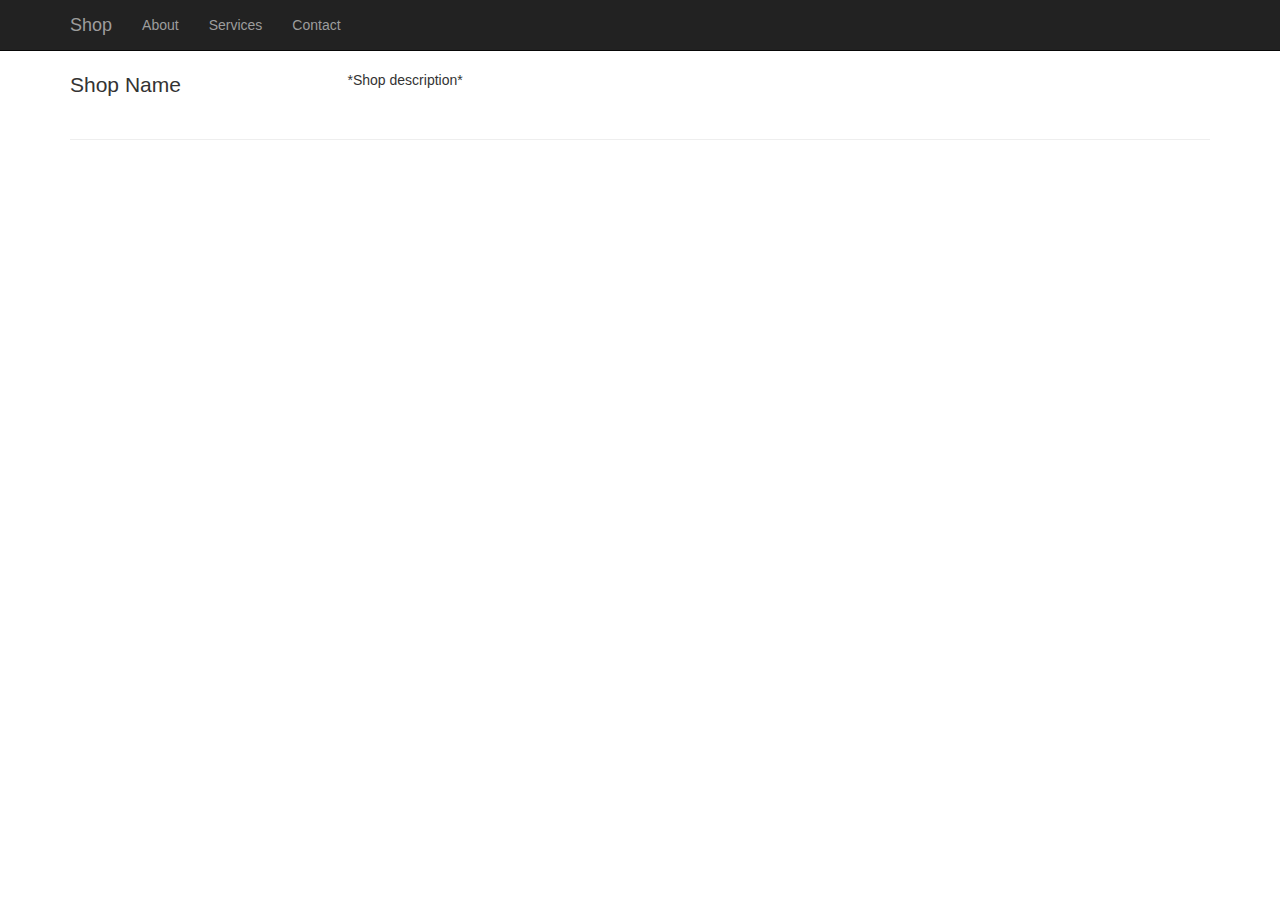
==== html/about.html @ 79deea8e "Add files via upload" ====
<!DOCTYPE html>
<html>

<head>
    <meta charset="utf-8">

    <title>Shop</title>
    <link href="../css/bootstrap.min.css" rel="stylesheet">
	<link href="../css/style.css" rel="stylesheet">

</head>

<body>
    <nav class="navbar navbar-inverse navbar-fixed-top" role="navigation">
        <div class="container">
            <div class="navbar-header">
                <a class="navbar-brand" href="../index.html">Shop</a>
            </div>
            <div class="collapse navbar-collapse" id="bs-example-navbar-collapse-1">
                <ul class="nav navbar-nav">
					<li>
                        <a href="#">About</a>
                    </li>
                    <li>
                        <a href="services.html">Services</a>
                    </li>
                    <li>
                        <a href="contacts.html">Contact</a>
                    </li>
                </ul>
            </div>
        </div>
    </nav>

    <div class="container">
		        <div class="row">

            <div class="col-md-3">
                <p class="lead">Shop Name</p>
            </div>

            <div class="col-md-9">        

                <div class="row">

                    <p>*Shop description*</p>

                </div>

            </div>

        </div>
	</div>

    <div class="container">

        <hr>

        <!-- Footer -->
        <footer>
            <div class="row">
                <div class="col-lg-12">
                    <p></p>
                </div>
            </div>
        </footer>

    </div>
    <!-- /.container -->

</body>

</html>
---- css/style.css ----
body {
    padding-top: 70px; /* Required padding for .navbar-fixed-top. Remove if using .navbar-static-top. Change if height of navigation changes. */
}

.count-input {
	width:10%;
	display: inline;
}



.add-to-basket-block {
	margin-top: 7px;
}


.modal-image {
	width: 100%;
}

.slide-image {
    width: 100%;
}

.carousel-holder {
    margin-bottom: 30px;
}

.carousel-control,
.item {
    border-radius: 4px;
}

.caption {
    height: 130px;
    overflow: hidden;
}

.caption h4 {
    white-space: nowrap;
}

.thumbnail img {
    width: 100%;
}

.ratings {
    padding-right: 10px;
    padding-left: 10px;
    color: #d17581;
}

.thumbnail {
    padding: 0;
}

.thumbnail .caption-full {
    padding: 9px;
    color: #333;
}
.amount{
    display: inline;
}
.product{
    display: inline;
}
.remove-from-cart{
    display: inline;
}
footer {
    margin: 50px 0;
}
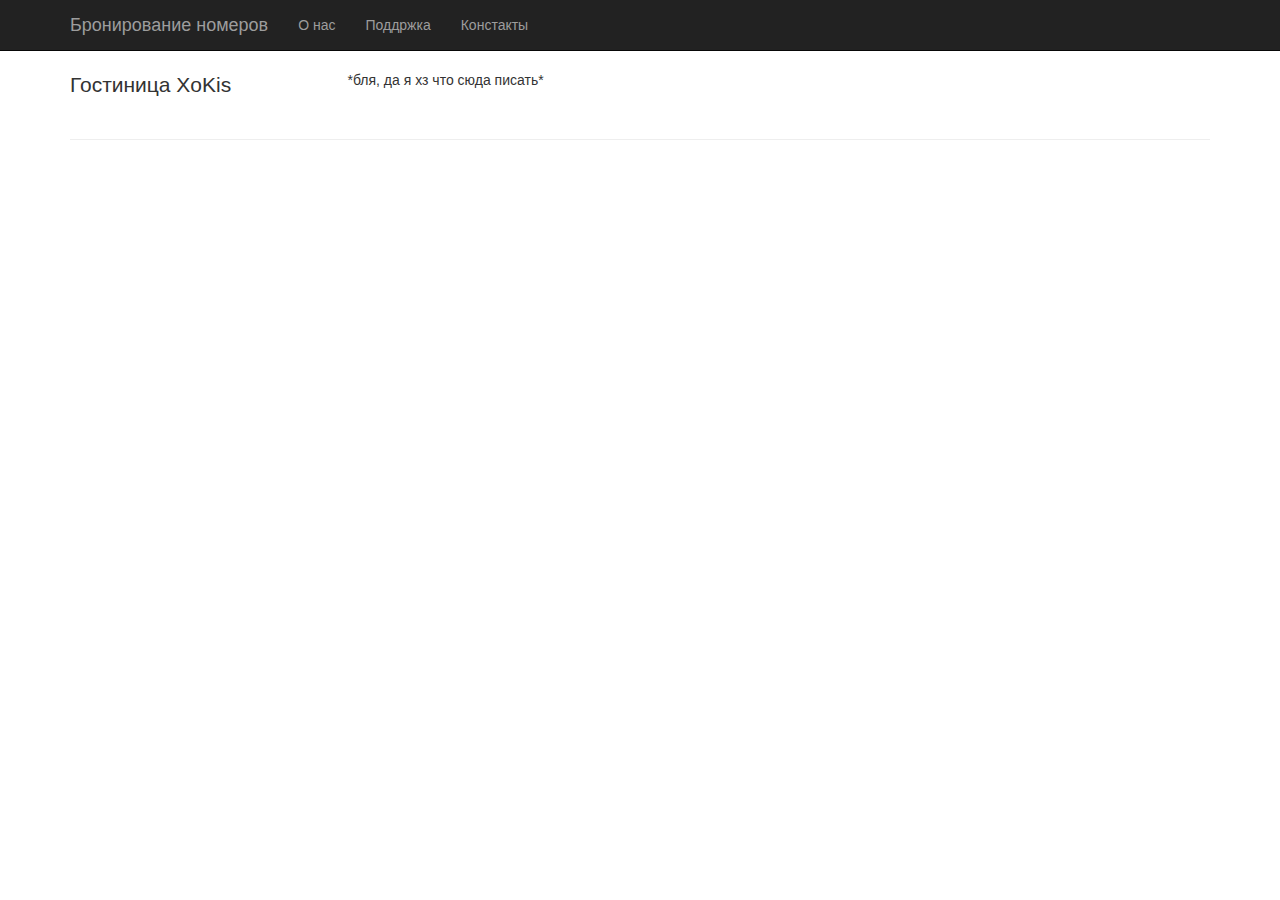
==== commit 30337079: "Update about.html" ====
--- a/html/about.html
+++ b/html/about.html
@@ -4,7 +4,7 @@
 <head>
     <meta charset="utf-8">
 
-    <title>Shop</title>
+    <title>XoKis</title>
     <link href="../css/bootstrap.min.css" rel="stylesheet">
 	<link href="../css/style.css" rel="stylesheet">
 
@@ -14,18 +14,18 @@
     <nav class="navbar navbar-inverse navbar-fixed-top" role="navigation">
         <div class="container">
             <div class="navbar-header">
-                <a class="navbar-brand" href="../index.html">Shop</a>
+                <a class="navbar-brand" href="../index.html">Бронирование номеров</a>
             </div>
             <div class="collapse navbar-collapse" id="bs-example-navbar-collapse-1">
                 <ul class="nav navbar-nav">
 					<li>
-                        <a href="#">About</a>
+                        <a href="#">О нас</a>
                     </li>
                     <li>
-                        <a href="services.html">Services</a>
+                        <a href="services.html">Поддржка</a>
                     </li>
                     <li>
-                        <a href="contacts.html">Contact</a>
+                        <a href="contacts.html">Констакты</a>
                     </li>
                 </ul>
             </div>
@@ -36,14 +36,14 @@
 		        <div class="row">
 
             <div class="col-md-3">
-                <p class="lead">Shop Name</p>
+                <p class="lead">Гостиница XoKis</p>
             </div>
 
             <div class="col-md-9">        
 
                 <div class="row">
 
-                    <p>*Shop description*</p>
+                    <p>*бля, да я хз  что сюда писать*</p>
 
                 </div>
 
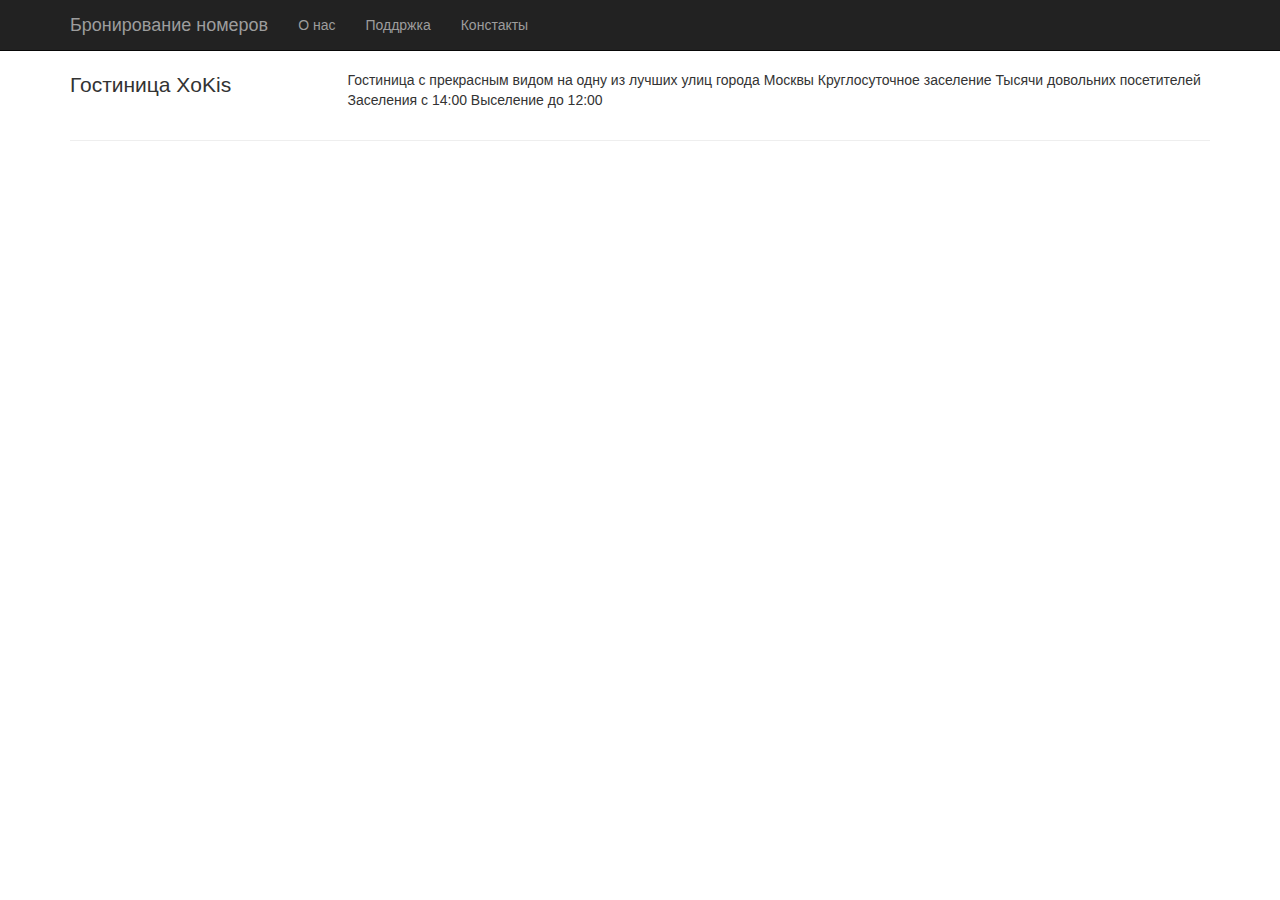
==== commit 832e735c: "Update about.html" ====
--- a/html/about.html
+++ b/html/about.html
@@ -43,7 +43,12 @@
 
                 <div class="row">
 
-                    <p>*бля, да я хз  что сюда писать*</p>
+                    <p>Гостиница с прекрасным видом на одну из лучших улиц города Москвы
+		    	Круглосуточное заселение
+			Тысячи довольних посетителей
+			Заселения с 14:00
+			Выселение до 12:00
+		    	</p>
 
                 </div>
 
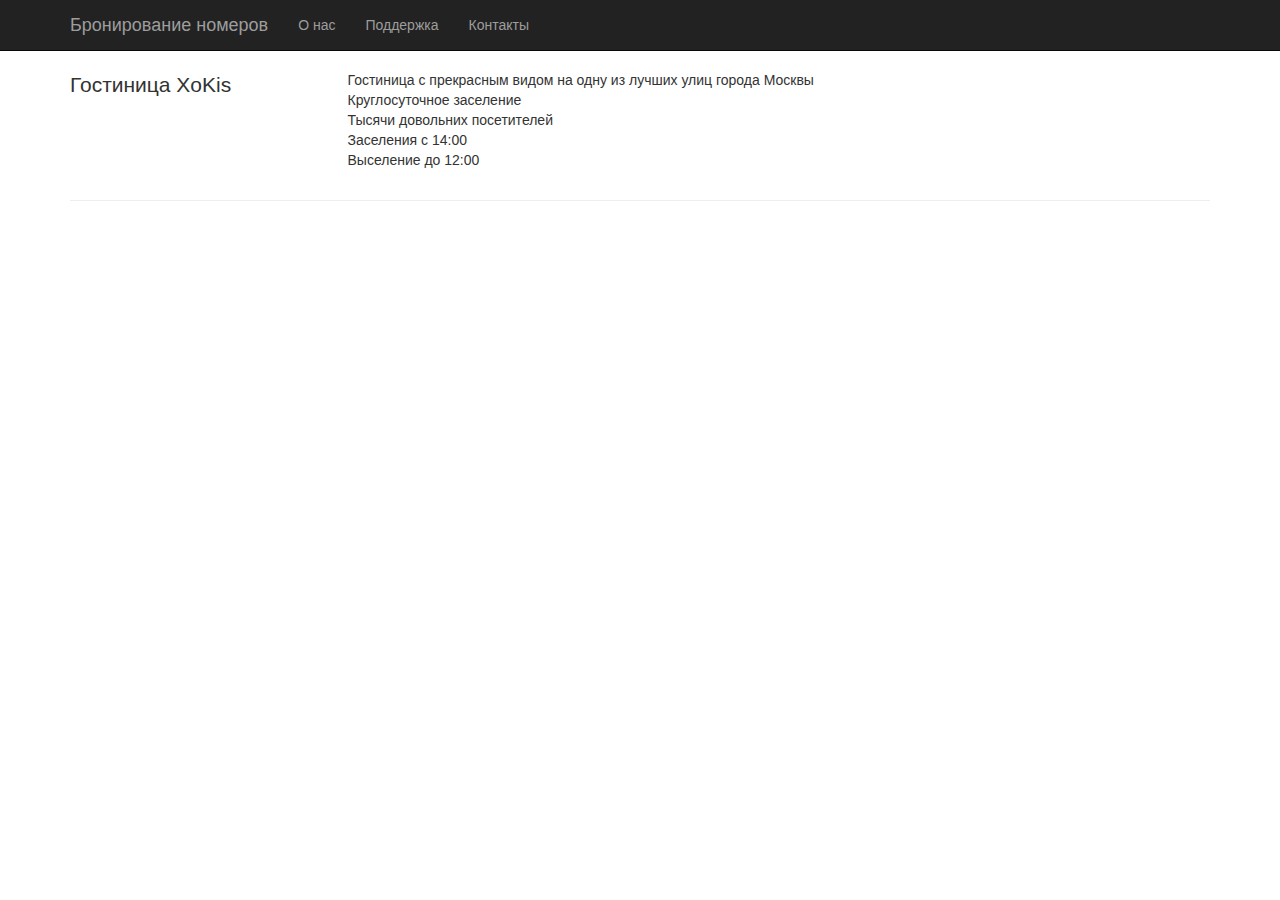
==== commit 817a02a8: "Update about.html" ====
--- a/html/about.html
+++ b/html/about.html
@@ -22,10 +22,10 @@
                         <a href="#">О нас</a>
                     </li>
                     <li>
-                        <a href="services.html">Поддржка</a>
+                        <a href="services.html">Поддержка</a>
                     </li>
                     <li>
-                        <a href="contacts.html">Констакты</a>
+                        <a href="contacts.html">Контакты</a>
                     </li>
                 </ul>
             </div>
@@ -43,11 +43,11 @@
 
                 <div class="row">
 
-                    <p>Гостиница с прекрасным видом на одну из лучших улиц города Москвы
-		    	Круглосуточное заселение
-			Тысячи довольних посетителей
-			Заселения с 14:00
-			Выселение до 12:00
+                    <p>Гостиница с прекрасным видом на одну из лучших улиц города Москвы<br>
+		    	Круглосуточное заселение<br>
+			Тысячи довольних посетителей<br>
+			Заселения с 14:00<br>
+			Выселение до 12:00<br>
 		    	</p>
 
                 </div>
